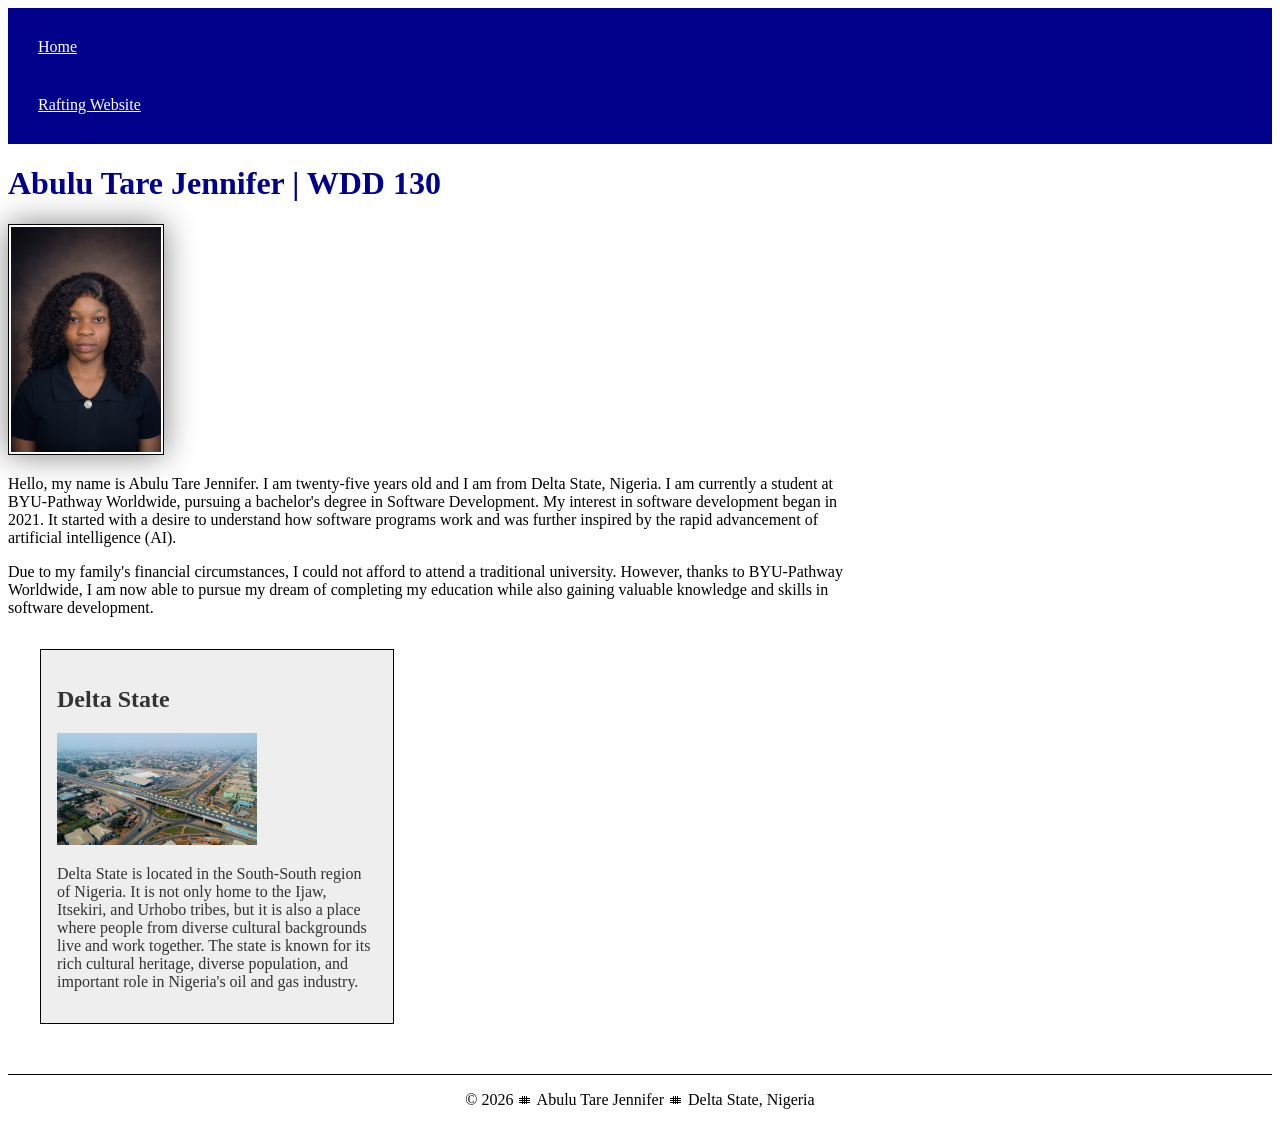
==== index.html @ 252494a4 "Update meta description, author name, and title in index.html for consistency" ====
<!DOCTYPE html>
<html lang="en">

<head>
    <meta charset="UTF-8">
    <meta name="viewport" content="width=device-width, initial-scale=1.0">
    <meta name="description" content="This is Tare's WDD 130 homepage shares her background, education, interests, and experiences as a BYU-Pathway student.">
    <meta name="author" content="Tare">
    <title>WDD 130 | Tare </title>
    <link rel="stylesheet" href="styles/styles.css">
</head>

<body>
    <header>
        <nav>
            <a href="#">Home</a>
            <a href="wwr/">Rafting Website</a>
        </nav>
    </header>
    <main>
        <h1>Abulu Tare Jennifer | WDD 130</h1>

        <img src="images/profile.jpg" alt="Abulu Tare Jennifer" width="200">

        <p>
            Hello, my name is Abulu Tare Jennifer. I am twenty-five years old and I am from Delta State, Nigeria. I am currently a student at BYU-Pathway Worldwide, pursuing a bachelor's degree in Software Development.

            My interest in software development began in 2021. It started with a desire to understand how software programs work and was further inspired by the rapid advancement of artificial intelligence (AI).
        </p>
        <p>
            Due to my family's financial circumstances, I could not afford to attend a traditional university. However, thanks to BYU-Pathway Worldwide, I am now able to pursue my dream of completing my education while also gaining valuable knowledge and skills in software development.
        </p>
    </main>
    <aside>
        <h2>
            Delta State
        </h2>
        <img src="images/asaba-delta-state.jpg" alt="The vibrant Delta State found in the south-south region of Nigeria">
        <p>
            Delta State is located in the South-South region of Nigeria. It is not only home to the Ijaw, Itsekiri, and Urhobo tribes, but it is also a place where people from diverse cultural backgrounds live and work together.
            The state is known for its rich cultural heritage, diverse population, and important role in Nigeria's oil and gas industry.
        </p>
    </aside>

    <footer>
        <p>
            &copy; 2026 ⩩ Abulu Tare Jennifer ⩩ Delta State, Nigeria
        </p>

    </footer>

</body>

</html>
---- styles/styles.css ----
nav {
    background-color: darkblue;
    padding: 10px;
}

nav a {
    color: white;
    display: block;
    padding: 20px;
}

main {
    max-width: 840px;
}

h1 {

    color: darkblue;
}

main img {
    width: 150px;
    height: auto;
    border: 1px solid black;
    padding: 2px;
    box-shadow: 0 0 30px gray;
}

p {
    padding: 0;
}

aside {
    width: 20rem;
    margin: 2rem;
    border: 1px solid black;
    padding: 1rem;
    background-color: #eee;
    color: #333;
}

aside img {
    width: 200px;
    height: auto;
}

footer {
    margin-top: 50px;
    border-top: 1px solid black;
    text-align: center;
}
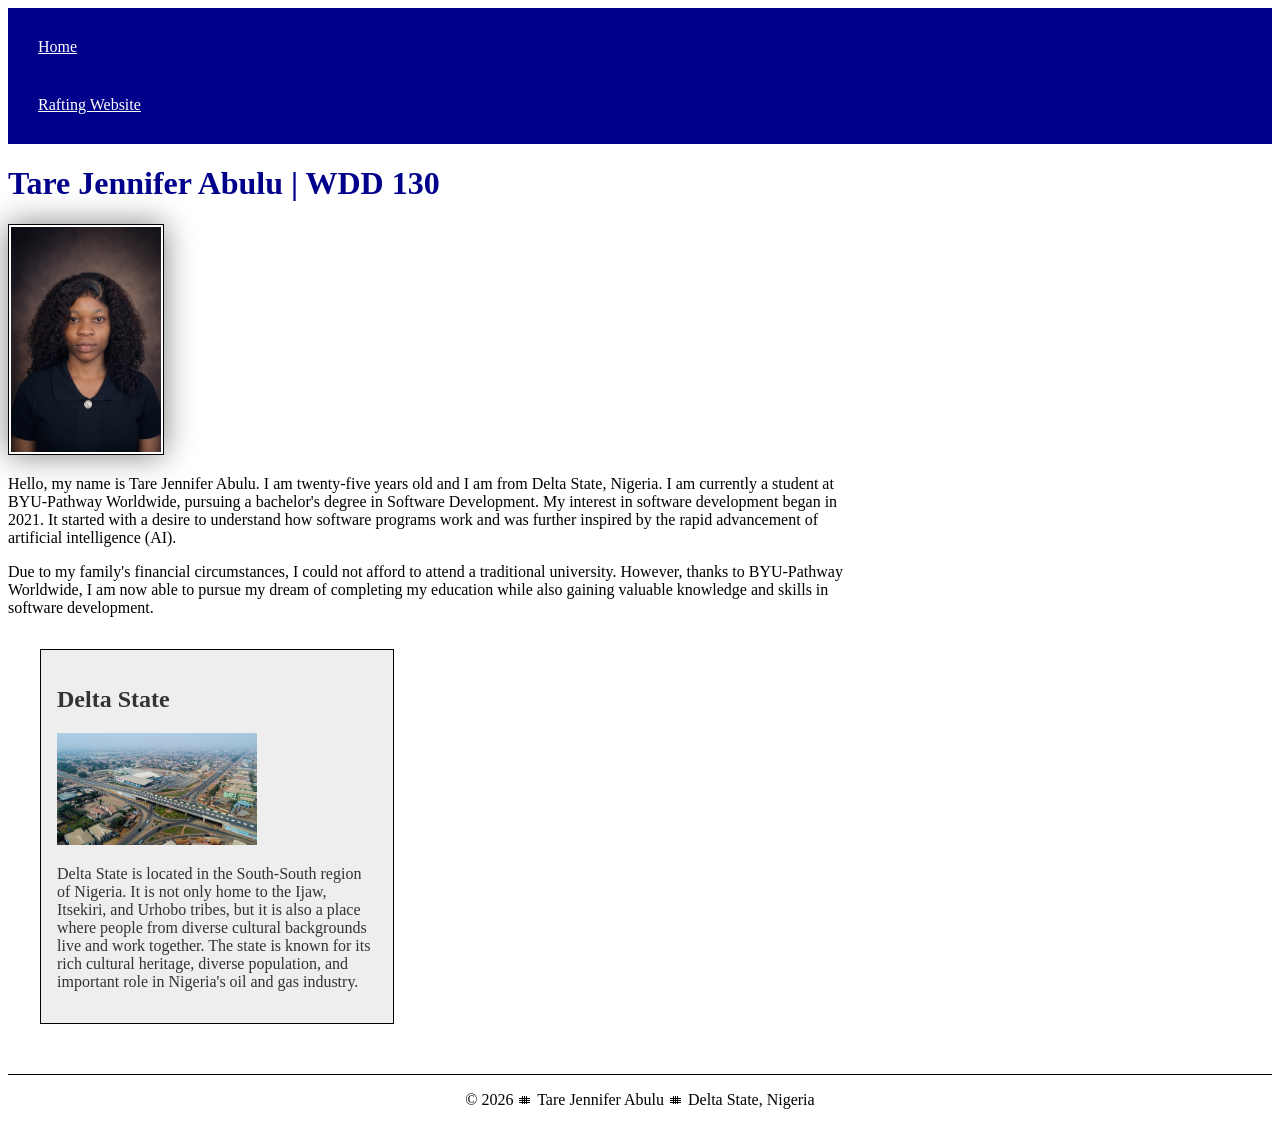
==== commit df756985: "Update author name and improve consistency in index.html" ====
--- a/index.html
+++ b/index.html
@@ -5,8 +5,8 @@
     <meta charset="UTF-8">
     <meta name="viewport" content="width=device-width, initial-scale=1.0">
     <meta name="description" content="This is Tare's WDD 130 homepage shares her background, education, interests, and experiences as a BYU-Pathway student.">
-    <meta name="author" content="Tare">
-    <title>WDD 130 | Tare </title>
+    <meta name="author" content="Tare Jennifer Abulu">
+    <title>WDD 130 | Tare Jennifer Abulu</title>
     <link rel="stylesheet" href="styles/styles.css">
 </head>
 
@@ -18,12 +18,12 @@
         </nav>
     </header>
     <main>
-        <h1>Abulu Tare Jennifer | WDD 130</h1>
+        <h1>Tare Jennifer Abulu | WDD 130</h1>
 
-        <img src="images/profile.jpg" alt="Abulu Tare Jennifer" width="200">
+        <img src="images/profile.jpg" alt="Tare Jennifer Abulu" width="200">
 
         <p>
-            Hello, my name is Abulu Tare Jennifer. I am twenty-five years old and I am from Delta State, Nigeria. I am currently a student at BYU-Pathway Worldwide, pursuing a bachelor's degree in Software Development.
+            Hello, my name is Tare Jennifer Abulu. I am twenty-five years old and I am from Delta State, Nigeria. I am currently a student at BYU-Pathway Worldwide, pursuing a bachelor's degree in Software Development.
 
             My interest in software development began in 2021. It started with a desire to understand how software programs work and was further inspired by the rapid advancement of artificial intelligence (AI).
         </p>
@@ -44,7 +44,7 @@
 
     <footer>
         <p>
-            &copy; 2026 ⩩ Abulu Tare Jennifer ⩩ Delta State, Nigeria
+            &copy; 2026 ⩩ Tare Jennifer Abulu ⩩ Delta State, Nigeria
         </p>
 
     </footer>
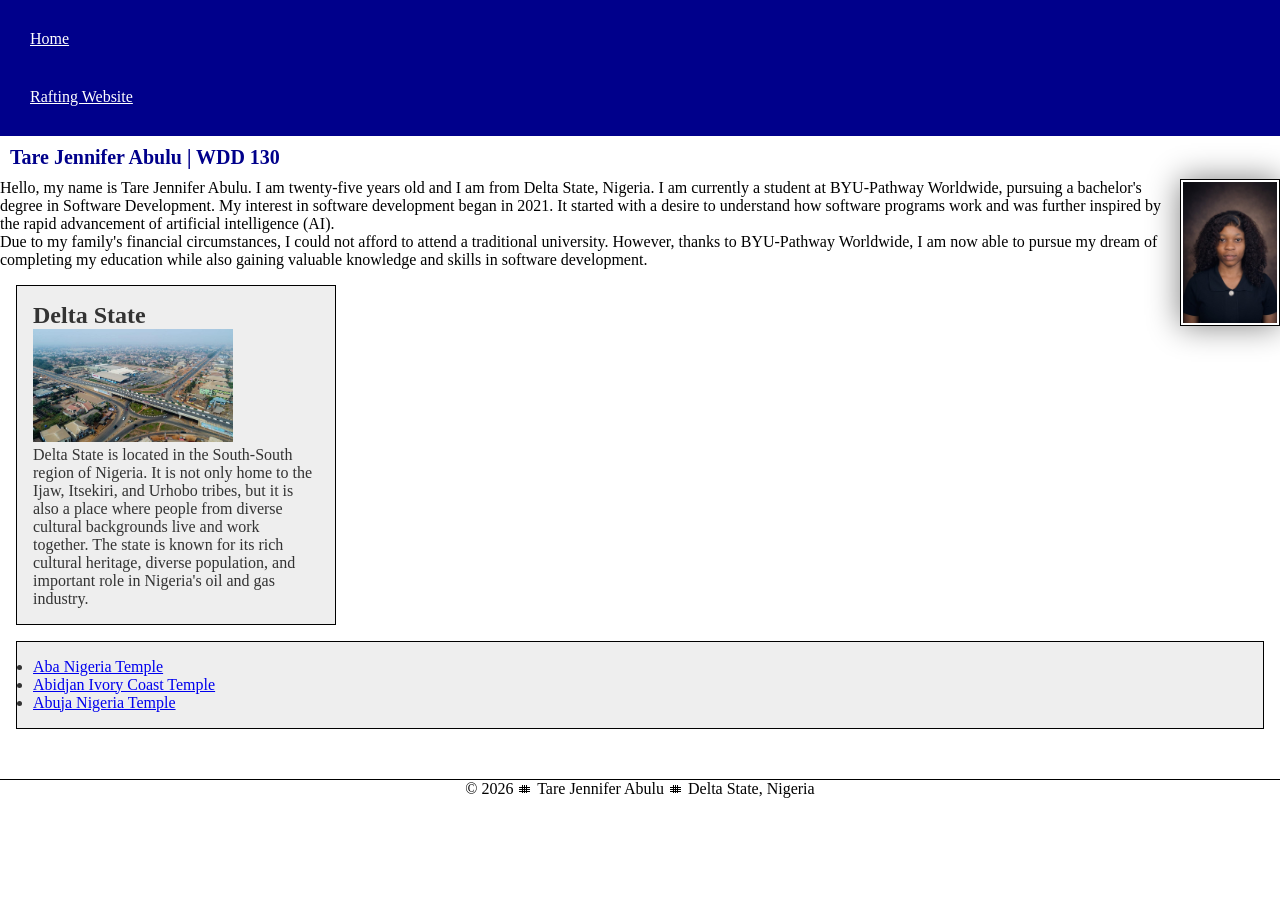
==== commit 90e80cfd: "Created the about page of the rafting website" ====
--- a/index.html
+++ b/index.html
@@ -4,7 +4,7 @@
 <head>
     <meta charset="UTF-8">
     <meta name="viewport" content="width=device-width, initial-scale=1.0">
-    <meta name="description" content="This is Tare's WDD 130 homepage shares her background, education, interests, and experiences as a BYU-Pathway student.">
+    <meta name="description" content="This is Tare Jennifer Abulu's WDD 130 homepage shares her background, education, interests, and experiences as a BYU-Pathway student.">
     <meta name="author" content="Tare Jennifer Abulu">
     <title>WDD 130 | Tare Jennifer Abulu</title>
     <link rel="stylesheet" href="styles/styles.css">
@@ -31,7 +31,7 @@
             Due to my family's financial circumstances, I could not afford to attend a traditional university. However, thanks to BYU-Pathway Worldwide, I am now able to pursue my dream of completing my education while also gaining valuable knowledge and skills in software development.
         </p>
     </main>
-    <aside>
+    <aside class="box">
         <h2>
             Delta State
         </h2>
@@ -41,6 +41,12 @@
             The state is known for its rich cultural heritage, diverse population, and important role in Nigeria's oil and gas industry.
         </p>
     </aside>
+
+    <ul class="box">
+        <li><a href="https://www.churchofjesuschrist.org/temples/details/aba-nigeria-temple?lang=eng">Aba Nigeria Temple</a></li>
+        <li><a href="https://www.churchofjesuschrist.org/temples/details/abidjan-ivory-coast-temple?lang=eng">Abidjan Ivory Coast Temple</a></li>
+        <li><a href="https://www.churchofjesuschrist.org/temples/details/abuja-nigeria-temple?lang=eng">Abuja Nigeria Temple</a></li>
+    </ul>
 
     <footer>
         <p>
--- a/styles/styles.css
+++ b/styles/styles.css
@@ -1,3 +1,15 @@
+:root {
+    --border: 1px solid black;
+    --height: auto;
+
+}
+
+* {
+    margin: 0;
+    padding: 0;
+    box-sizing: border-box;
+}
+
 nav {
     background-color: darkblue;
     padding: 10px;
@@ -10,42 +22,49 @@
 }
 
 main {
-    max-width: 840px;
+    max-width: 100%;
+    clear: right;
 }
 
 h1 {
 
     color: darkblue;
+    margin: 10px;
+    font-size: 20px;
 }
 
 main img {
-    width: 150px;
-    height: auto;
-    border: 1px solid black;
+    width: 100px;
+    height: var(--height);
+    border: var(--border);
     padding: 2px;
     box-shadow: 0 0 30px gray;
-}
+    float: right;
 
-p {
-    padding: 0;
 }
 
 aside {
     width: 20rem;
-    margin: 2rem;
-    border: 1px solid black;
+}
+
+aside img {
+    width: 200px;
+    height: var(--height);
+
+}
+
+footer {
+    margin-top: 50px;
+    border-top: var(--border);
+    text-align: center;
+}
+
+/* Class Selector */
+
+.box {
+    margin: 1rem;
+    border: var(--border);
     padding: 1rem;
     background-color: #eee;
     color: #333;
 }
-
-aside img {
-    width: 200px;
-    height: auto;
-}
-
-footer {
-    margin-top: 50px;
-    border-top: 1px solid black;
-    text-align: center;
-}
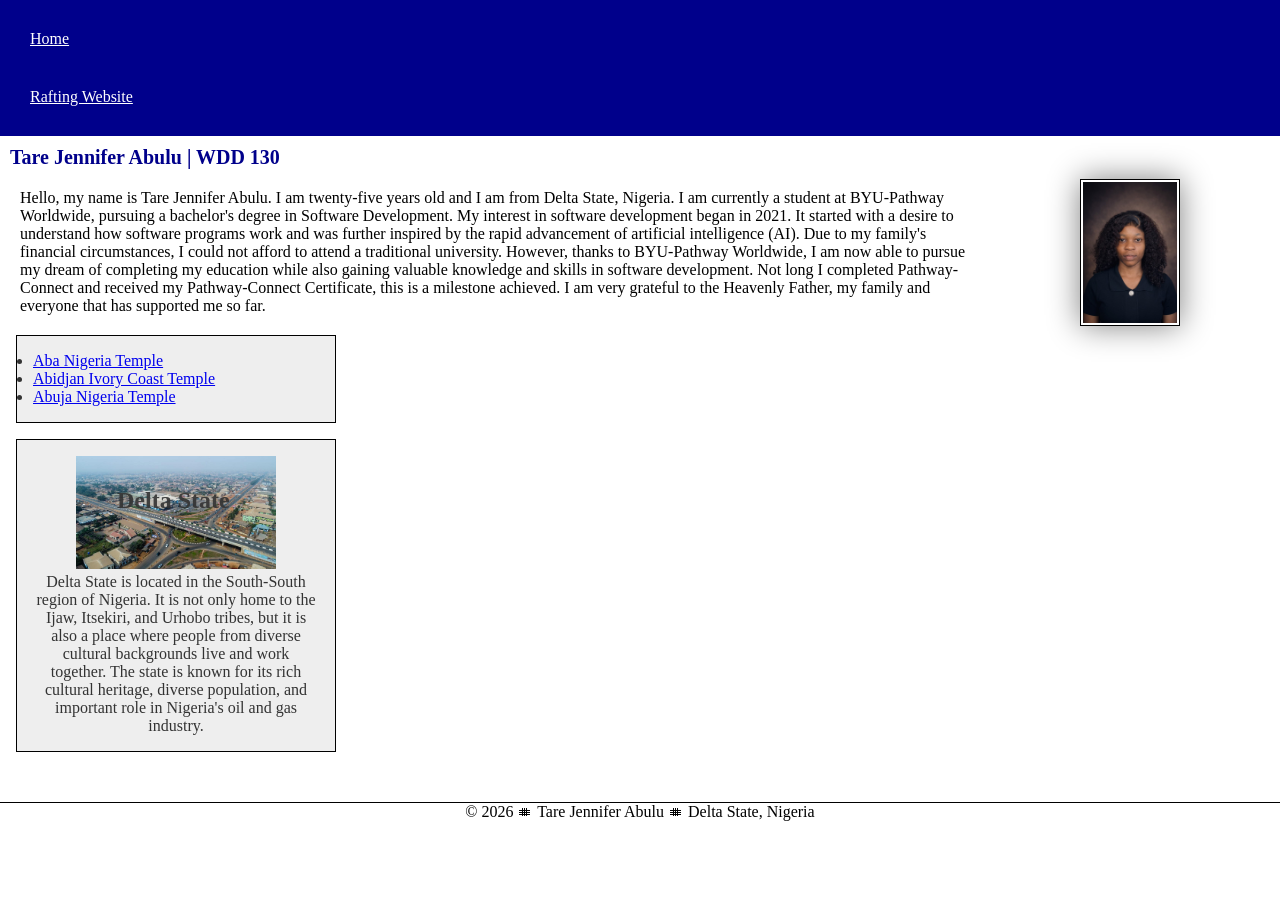
==== commit 5dde8efe: "Edited my index page" ====
--- a/index.html
+++ b/index.html
@@ -26,10 +26,18 @@
             Hello, my name is Tare Jennifer Abulu. I am twenty-five years old and I am from Delta State, Nigeria. I am currently a student at BYU-Pathway Worldwide, pursuing a bachelor's degree in Software Development.
 
             My interest in software development began in 2021. It started with a desire to understand how software programs work and was further inspired by the rapid advancement of artificial intelligence (AI).
+
+            Due to my family's financial circumstances, I could not afford to attend a traditional university. However, thanks to BYU-Pathway Worldwide, I am now able to pursue my dream of completing my education while also gaining valuable knowledge and skills in software development.
+
+            Not long I completed Pathway-Connect and received my Pathway-Connect Certificate, this is a milestone achieved. I am very grateful to the Heavenly Father, my family and everyone that has supported me so far.
+
         </p>
-        <p>
-            Due to my family's financial circumstances, I could not afford to attend a traditional university. However, thanks to BYU-Pathway Worldwide, I am now able to pursue my dream of completing my education while also gaining valuable knowledge and skills in software development.
-        </p>
+
+        <ul class="box">
+            <li><a href="https://www.churchofjesuschrist.org/temples/details/aba-nigeria-temple?lang=eng">Aba Nigeria Temple</a></li>
+            <li><a href="https://www.churchofjesuschrist.org/temples/details/abidjan-ivory-coast-temple?lang=eng">Abidjan Ivory Coast Temple</a></li>
+            <li><a href="https://www.churchofjesuschrist.org/temples/details/abuja-nigeria-temple?lang=eng">Abuja Nigeria Temple</a></li>
+        </ul>
     </main>
     <aside class="box">
         <h2>
@@ -42,11 +50,6 @@
         </p>
     </aside>
 
-    <ul class="box">
-        <li><a href="https://www.churchofjesuschrist.org/temples/details/aba-nigeria-temple?lang=eng">Aba Nigeria Temple</a></li>
-        <li><a href="https://www.churchofjesuschrist.org/temples/details/abidjan-ivory-coast-temple?lang=eng">Abidjan Ivory Coast Temple</a></li>
-        <li><a href="https://www.churchofjesuschrist.org/temples/details/abuja-nigeria-temple?lang=eng">Abuja Nigeria Temple</a></li>
-    </ul>
 
     <footer>
         <p>
--- a/styles/styles.css
+++ b/styles/styles.css
@@ -40,11 +40,29 @@
     padding: 2px;
     box-shadow: 0 0 30px gray;
     float: right;
+    margin: 0 100px;
 
 }
 
+main p {
+    clear: left;
+    width: 75%;
+    margin: 20px;
+}
+
 aside {
-    width: 20rem;
+    /* width: 20rem; */
+    text-align: center;
+    position: relative;
+
+}
+
+aside h2 {
+    position: absolute;
+    top: 47px;
+    left: 100px;
+    opacity: 0.9;
+
 }
 
 aside img {
@@ -67,4 +85,5 @@
     padding: 1rem;
     background-color: #eee;
     color: #333;
+    width: 20rem;
 }
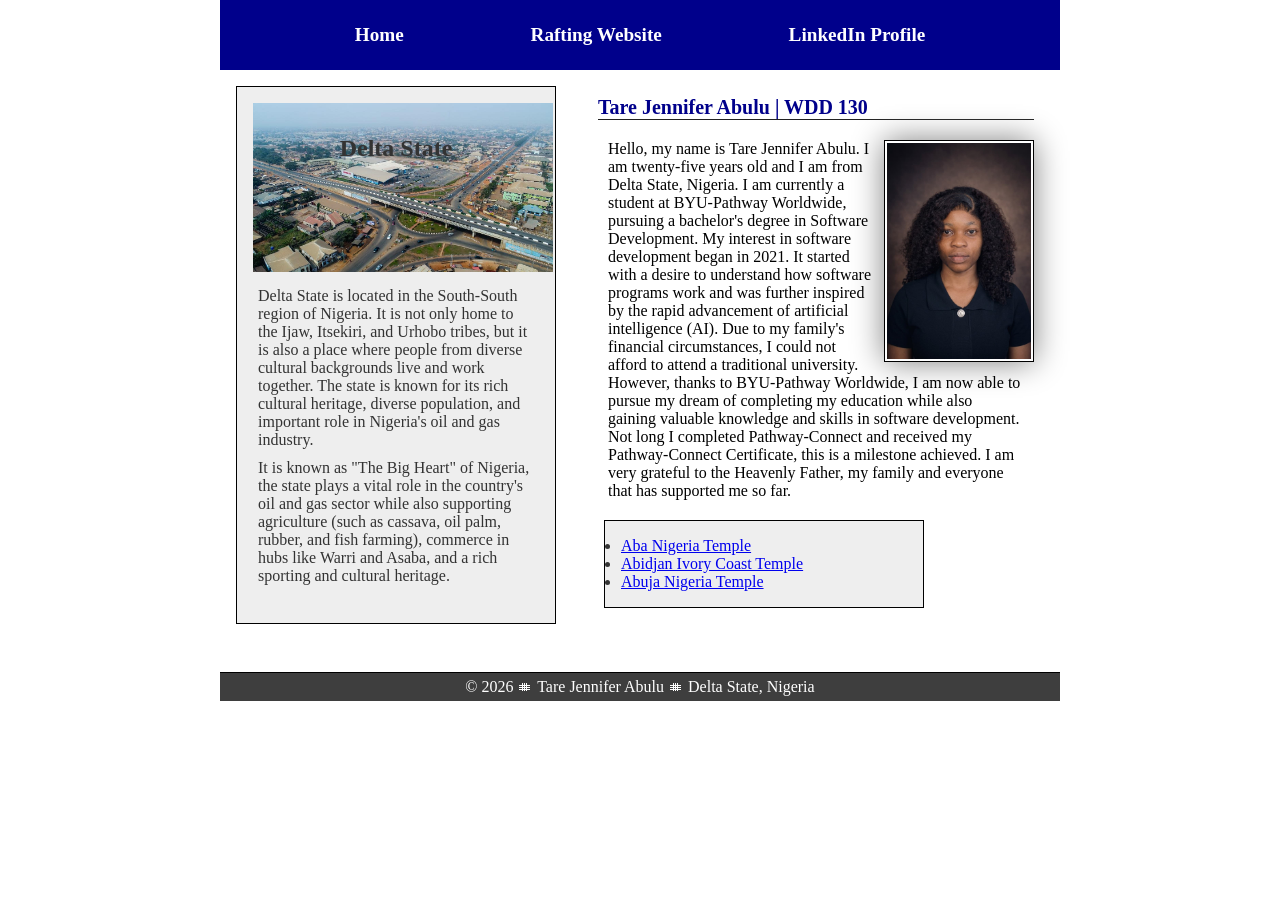
==== commit 035b0aef: "Enhance index and styles for improved layout and navigation" ====
--- a/index.html
+++ b/index.html
@@ -14,41 +14,48 @@
     <header>
         <nav>
             <a href="#">Home</a>
-            <a href="wwr/">Rafting Website</a>
+            <a href="wwr/about.html">Rafting Website</a>
+            <a href="#">LinkedIn Profile</a>
         </nav>
     </header>
-    <main>
-        <h1>Tare Jennifer Abulu | WDD 130</h1>
+    <div class="grid">
+        <main>
+            <h1>Tare Jennifer Abulu | WDD 130</h1>
 
-        <img src="images/profile.jpg" alt="Tare Jennifer Abulu" width="200">
+            <img src="images/profile.jpg" alt="Tare Jennifer Abulu" width="200">
 
-        <p>
-            Hello, my name is Tare Jennifer Abulu. I am twenty-five years old and I am from Delta State, Nigeria. I am currently a student at BYU-Pathway Worldwide, pursuing a bachelor's degree in Software Development.
+            <p>
+                Hello, my name is Tare Jennifer Abulu. I am twenty-five years old and I am from Delta State, Nigeria. I am currently a student at BYU-Pathway Worldwide, pursuing a bachelor's degree in Software Development.
 
-            My interest in software development began in 2021. It started with a desire to understand how software programs work and was further inspired by the rapid advancement of artificial intelligence (AI).
+                My interest in software development began in 2021. It started with a desire to understand how software programs work and was further inspired by the rapid advancement of artificial intelligence (AI).
 
-            Due to my family's financial circumstances, I could not afford to attend a traditional university. However, thanks to BYU-Pathway Worldwide, I am now able to pursue my dream of completing my education while also gaining valuable knowledge and skills in software development.
+                Due to my family's financial circumstances, I could not afford to attend a traditional university. However, thanks to BYU-Pathway Worldwide, I am now able to pursue my dream of completing my education while also gaining valuable knowledge and skills in software development.
 
-            Not long I completed Pathway-Connect and received my Pathway-Connect Certificate, this is a milestone achieved. I am very grateful to the Heavenly Father, my family and everyone that has supported me so far.
+                Not long I completed Pathway-Connect and received my Pathway-Connect Certificate, this is a milestone achieved. I am very grateful to the Heavenly Father, my family and everyone that has supported me so far.
 
-        </p>
+            </p>
 
-        <ul class="box">
-            <li><a href="https://www.churchofjesuschrist.org/temples/details/aba-nigeria-temple?lang=eng">Aba Nigeria Temple</a></li>
-            <li><a href="https://www.churchofjesuschrist.org/temples/details/abidjan-ivory-coast-temple?lang=eng">Abidjan Ivory Coast Temple</a></li>
-            <li><a href="https://www.churchofjesuschrist.org/temples/details/abuja-nigeria-temple?lang=eng">Abuja Nigeria Temple</a></li>
-        </ul>
-    </main>
-    <aside class="box">
-        <h2>
-            Delta State
-        </h2>
-        <img src="images/asaba-delta-state.jpg" alt="The vibrant Delta State found in the south-south region of Nigeria">
-        <p>
-            Delta State is located in the South-South region of Nigeria. It is not only home to the Ijaw, Itsekiri, and Urhobo tribes, but it is also a place where people from diverse cultural backgrounds live and work together.
-            The state is known for its rich cultural heritage, diverse population, and important role in Nigeria's oil and gas industry.
-        </p>
-    </aside>
+            <ul class="box">
+                <li><a href="https://www.churchofjesuschrist.org/temples/details/aba-nigeria-temple?lang=eng">Aba Nigeria Temple</a></li>
+                <li><a href="https://www.churchofjesuschrist.org/temples/details/abidjan-ivory-coast-temple?lang=eng">Abidjan Ivory Coast Temple</a></li>
+                <li><a href="https://www.churchofjesuschrist.org/temples/details/abuja-nigeria-temple?lang=eng">Abuja Nigeria Temple</a></li>
+            </ul>
+        </main>
+        <aside class="box">
+            <h2>
+                Delta State
+            </h2>
+            <img src="images/asaba-delta-state.jpg" alt="The vibrant Delta State found in the south-south region of Nigeria">
+            <p>
+                Delta State is located in the South-South region of Nigeria. It is not only home to the Ijaw, Itsekiri, and Urhobo tribes, but it is also a place where people from diverse cultural backgrounds live and work together.
+                The state is known for its rich cultural heritage, diverse population, and important role in Nigeria's oil and gas industry.
+            </p>
+
+            <p>
+                It is known as "The Big Heart" of Nigeria, the state plays a vital role in the country's oil and gas sector while also supporting agriculture (such as cassava, oil palm, rubber, and fish farming), commerce in hubs like Warri and Asaba, and a rich sporting and cultural heritage.
+            </p>
+        </aside>
+    </div>
 
 
     <footer>
--- a/styles/styles.css
+++ b/styles/styles.css
@@ -10,71 +10,105 @@
     box-sizing: border-box;
 }
 
+header,
+.grid,
+footer {
+    max-width: 840px;
+    margin: 0 auto;
+}
+
 nav {
     background-color: darkblue;
-    padding: 10px;
+    /* padding: 10px; */
+    padding: 1rem;
+    display: flex;
+    justify-content: space-evenly;
+    align-items: center;
 }
 
 nav a {
     color: white;
     display: block;
-    padding: 20px;
+    padding: 0.5rem;
+    text-decoration: none;
+    font-size: 1.2rem;
+    font-weight: 700;
 }
 
 main {
-    max-width: 100%;
-    clear: right;
+    max-width: 640px;
+    /* clear: right; */
+    grid-column: 2/3;
+    margin: 1rem;
 }
 
 h1 {
-
+    border-bottom: 1px solid #222;
     color: darkblue;
     margin: 10px;
     font-size: 20px;
 }
 
+aside {
+    /* width: 20rem; */
+    width: 20rem;
+    /* margin: 10px 0; */
+    /* text-align: center; */
+    position: relative;
+    grid-column: 1/2;
+    grid-row: 1/2;
+    height: auto;
+}
+
+aside img {
+    width: 300px;
+    height: auto;
+    display: block;
+    margin: 0 0 10px 0;
+
+}
+
+aside p {
+    padding: 5px;
+}
+
+aside h2 {
+    position: absolute;
+    top: 3rem;
+    left: 50%;
+    transform: translateX(-50%);
+}
+
 main img {
-    width: 100px;
+    width: 150px;
     height: var(--height);
     border: var(--border);
     padding: 2px;
     box-shadow: 0 0 30px gray;
     float: right;
-    margin: 0 100px;
+    margin: 10px;
 
 }
 
 main p {
     clear: left;
-    width: 75%;
+    width: auto;
     margin: 20px;
 }
 
-aside {
-    /* width: 20rem; */
-    text-align: center;
-    position: relative;
-
-}
-
-aside h2 {
-    position: absolute;
-    top: 47px;
-    left: 100px;
-    opacity: 0.9;
-
-}
-
-aside img {
-    width: 200px;
-    height: var(--height);
-
+p {
+    padding: 0;
 }
 
 footer {
-    margin-top: 50px;
+    /* margin-top: 50px; */
     border-top: var(--border);
     text-align: center;
+    background-color: #3e3e3e;
+    color: #fff;
+    padding: 5px;
+    margin: 2rem auto;
+
 }
 
 /* Class Selector */
@@ -87,3 +121,8 @@
     color: #333;
     width: 20rem;
 }
+
+.grid {
+    display: grid;
+    justify-content: center;
+}
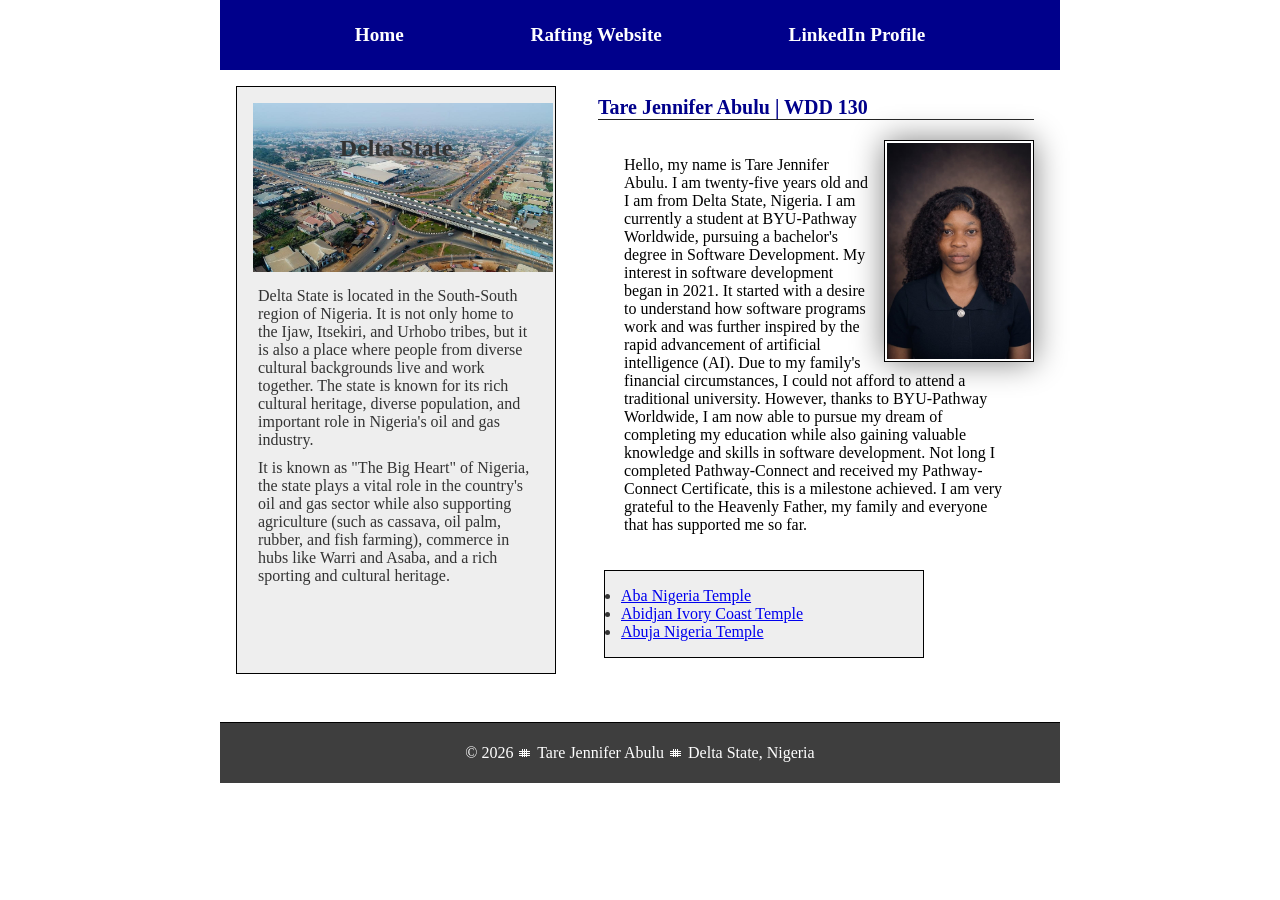
==== commit e27340fe: "Refactor navigation structure and improve layout styles for consistency" ====
--- a/index.html
+++ b/index.html
@@ -15,7 +15,7 @@
         <nav>
             <a href="#">Home</a>
             <a href="wwr/about.html">Rafting Website</a>
-            <a href="#">LinkedIn Profile</a>
+            <a href="">LinkedIn Profile</a>
         </nav>
     </header>
     <div class="grid">
--- a/styles/styles.css
+++ b/styles/styles.css
@@ -97,7 +97,7 @@
 }
 
 p {
-    padding: 0;
+    padding: 1rem;
 }
 
 footer {
